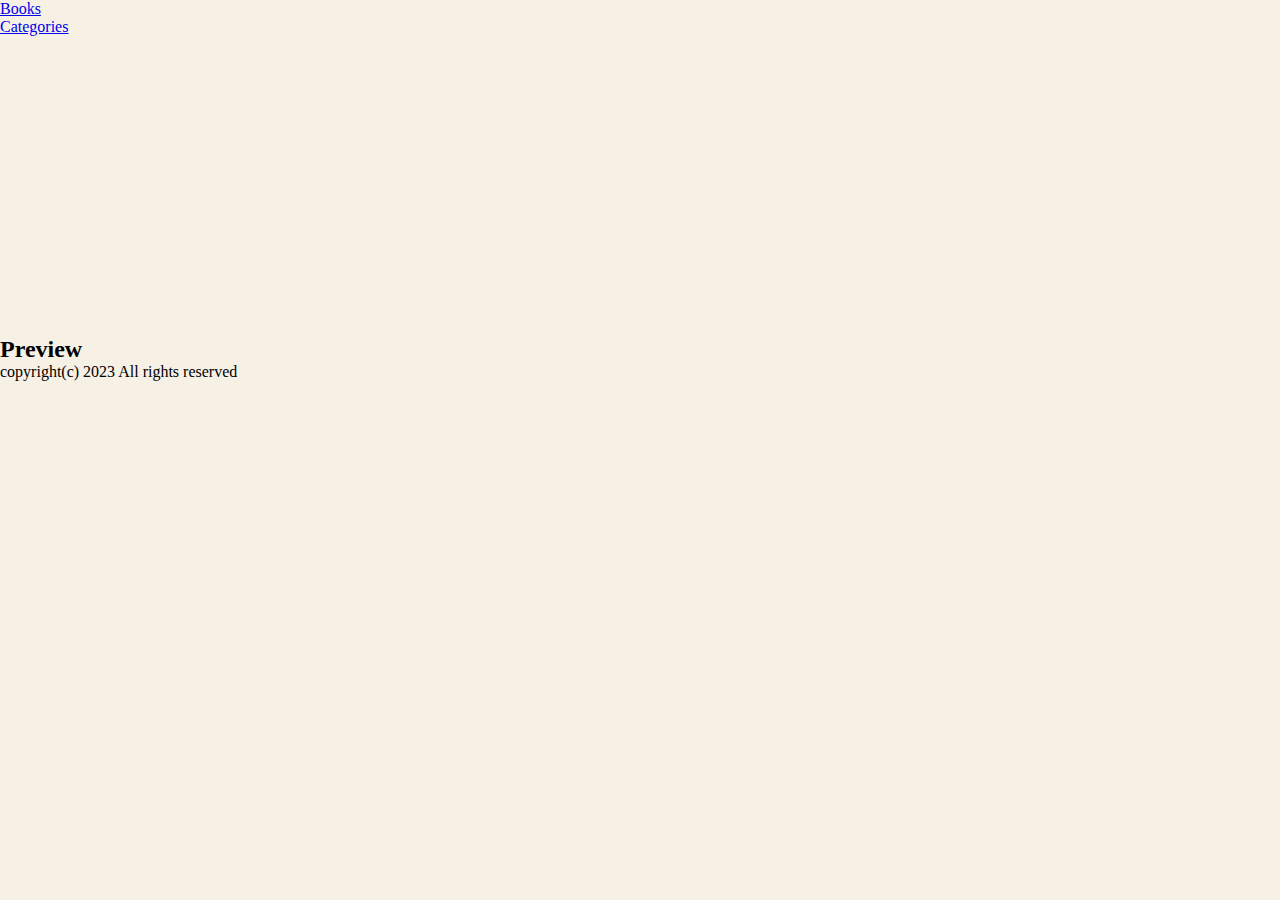
==== book.html @ 4116a6c7 "mini project files" ====
<!DOCTYPE html>
<html lang="en">

<head>
    <meta charset="UTF-8">
    <meta http-equiv="X-UA-Compatible" content="IE=edge">
    <meta name="viewport" content="width=device-width, initial-scale=1.0">
    <title>Books</title>
    <link rel="stylesheet" href="https://cdn.jsdelivr.net/npm/bootstrap@4.6.2/dist/css/bootstrap.min.css" integrity="sha384-xOolHFLEh07PJGoPkLv1IbcEPTNtaed2xpHsD9ESMhqIYd0nLMwNLD69Npy4HI+N" crossorigin="anonymous">
    <link rel="stylesheet" href="./assets/css/style.css">
    <script src="https://cdn.jsdelivr.net/npm/jquery@3.5.1/dist/jquery.slim.min.js" integrity="sha384-DfXdz2htPH0lsSSs5nCTpuj/zy4C+OGpamoFVy38MVBnE+IbbVYUew+OrCXaRkfj" crossorigin="anonymous"></script>
    <script src="https://cdn.jsdelivr.net/npm/bootstrap@4.6.2/dist/js/bootstrap.bundle.min.js" integrity="sha384-Fy6S3B9q64WdZWQUiU+q4/2Lc9npb8tCaSX9FK7E8HnRr0Jz8D6OP9dO5Vg3Q9ct" crossorigin="anonymous"></script>
    <link rel="stylesheet" href="https://cdn.jsdelivr.net/npm/bootstrap-icons@1.3.0/font/bootstrap-icons.css">
</head>

<body>


    <!-- Nabs -->
    <div class="container">
        <div class="d-flex justify-content-between align-items-center p-3">
            <a href="/">Books</a>
            <ul class="nav justify-content-end">
                <li class="nav-item">
                    <a class="nav-link" href="/categories.html">Categories</a>
                </li>
            </ul>
        </div>
    </div>

    <div class="container" id="single-book">
        <!-- Content here -->
        <div class="row my-5">
            <div class="col-md-4 col-sm-12 w-100" id="book-image"></div>
            <div class="col-md-8 col-sm-12 pt-3" id="book-details"></div>
        </div>

        <div class="row">
            <h2>Preview</h2>
            <div class="col-12" id="book-preview"></div>
        </div>
    </div>

    <footer class="text-center p-5">
        copyright(c) 2023 All rights reserved
    </footer>
    <script src="./assets/js/singleBook.js"></script>
</body>

</html>
---- assets/css/style.css ----
/* NORMALISE CSS */

* {
    padding: 0;
    margin: 0;
    box-sizing: border-box;
}

:root {
    --primary-color: rgb(76, 75, 22);
    --secondary-color: rgb(137, 129, 33);
    --third-color: rgb(231, 177, 10);
    --fourth-color: #F7F1E5;
}

body {
    background-color: var(--fourth-color);
}


/* book  */

.books {
    text-align: center;
}

.book {
    flex-basis: 50%;
}

@media (min-width: 768px) {
    .book {
        flex-basis: 33%;
    }
}

@media (min-width: 992px) {
    .book {
        flex-basis: 25%;
    }
}

.book div {
    width: 100%;
    height: auto;
    max-height: 350px;
}

.book a {
    background-color: #4C4B16;
}


/* Single Book Page */

#book-image {
    width: 100%;
    min-height: 300px;
    max-height: 500px;
    background-position: center;
    background-repeat: no-repeat;
    background-size: contain;
}


/* Category nav */

#categoriesContainer a {
    padding: 0.3rem;
    margin: 0.2rem;
    border: 2px solid var(--primary-color);
    color: var(--primary-color);
}
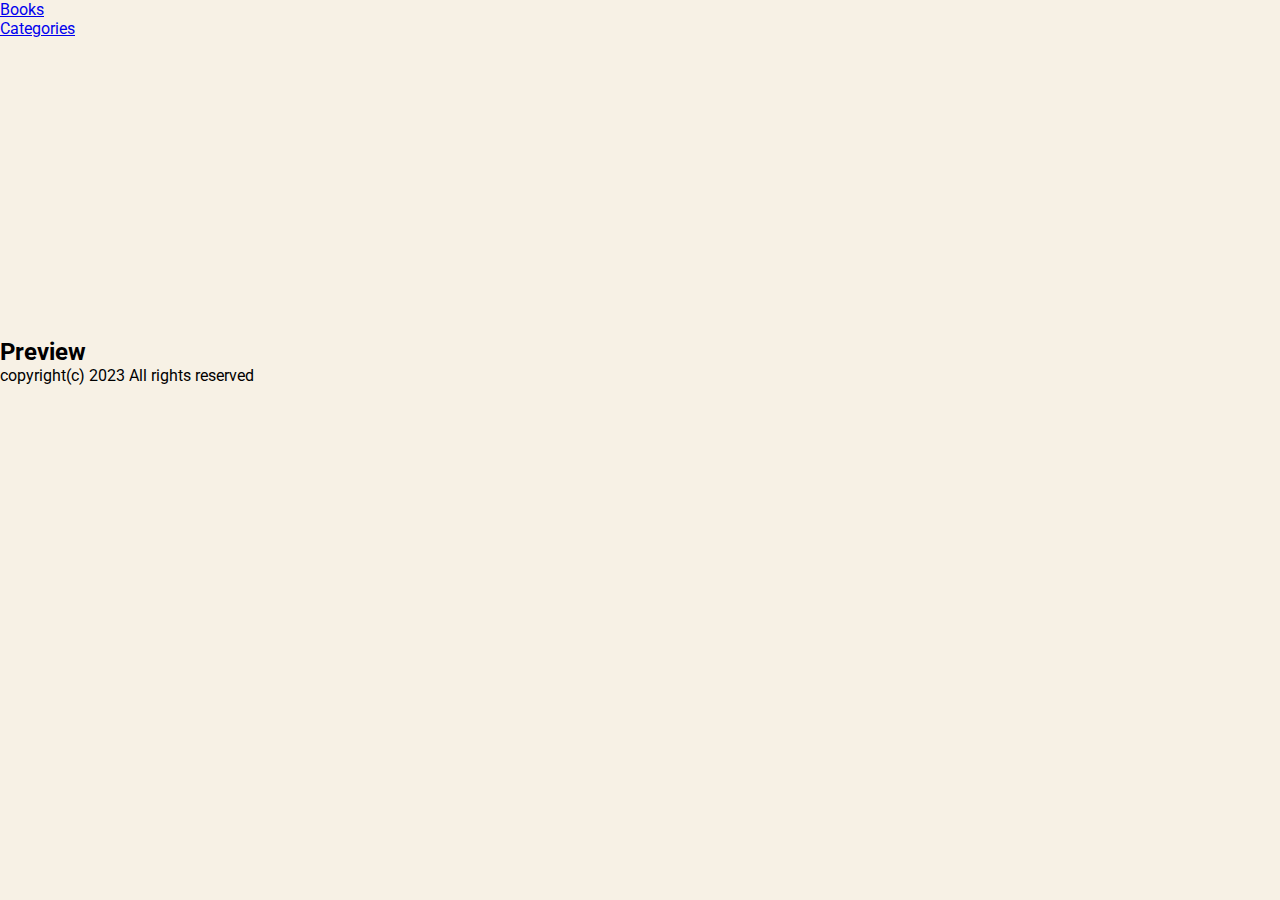
==== commit 9d7382b0: "mini project revise the link" ====
--- a/book.html
+++ b/book.html
@@ -19,10 +19,10 @@
     <!-- Nabs -->
     <div class="container">
         <div class="d-flex justify-content-between align-items-center p-3">
-            <a href="/">Books</a>
+            <a href="index.html">Books</a>
             <ul class="nav justify-content-end">
                 <li class="nav-item">
-                    <a class="nav-link" href="/categories.html">Categories</a>
+                    <a class="nav-link" href="categories.html">Categories</a>
                 </li>
             </ul>
         </div>
--- a/assets/css/style.css
+++ b/assets/css/style.css
@@ -1,9 +1,15 @@
+@import url('https://fonts.googleapis.com/css2?family=Roboto:ital,wght@0,100;0,300;0,400;0,500;0,700;0,900;1,100;1,300;1,400;1,500;1,700;1,900&family=Wix+Madefor+Text:ital,wght@0,400;0,500;0,600;0,700;0,800;1,400;1,500;1,600;1,700;1,800&display=swap');
+
 /* NORMALISE CSS */
 
 * {
     padding: 0;
     margin: 0;
     box-sizing: border-box;
+}
+
+html {
+    font-family: 'Roboto', sans-serif;
 }
 
 :root {
@@ -26,6 +32,18 @@
 
 .book {
     flex-basis: 50%;
+    animation-duration: 1s;
+    animation-name: slidein;
+    position: relative;
+}
+
+@keyframes slidein {
+    from {
+        top: 100px;
+    }
+    to {
+        top: 0;
+    }
 }
 
 @media (min-width: 768px) {
